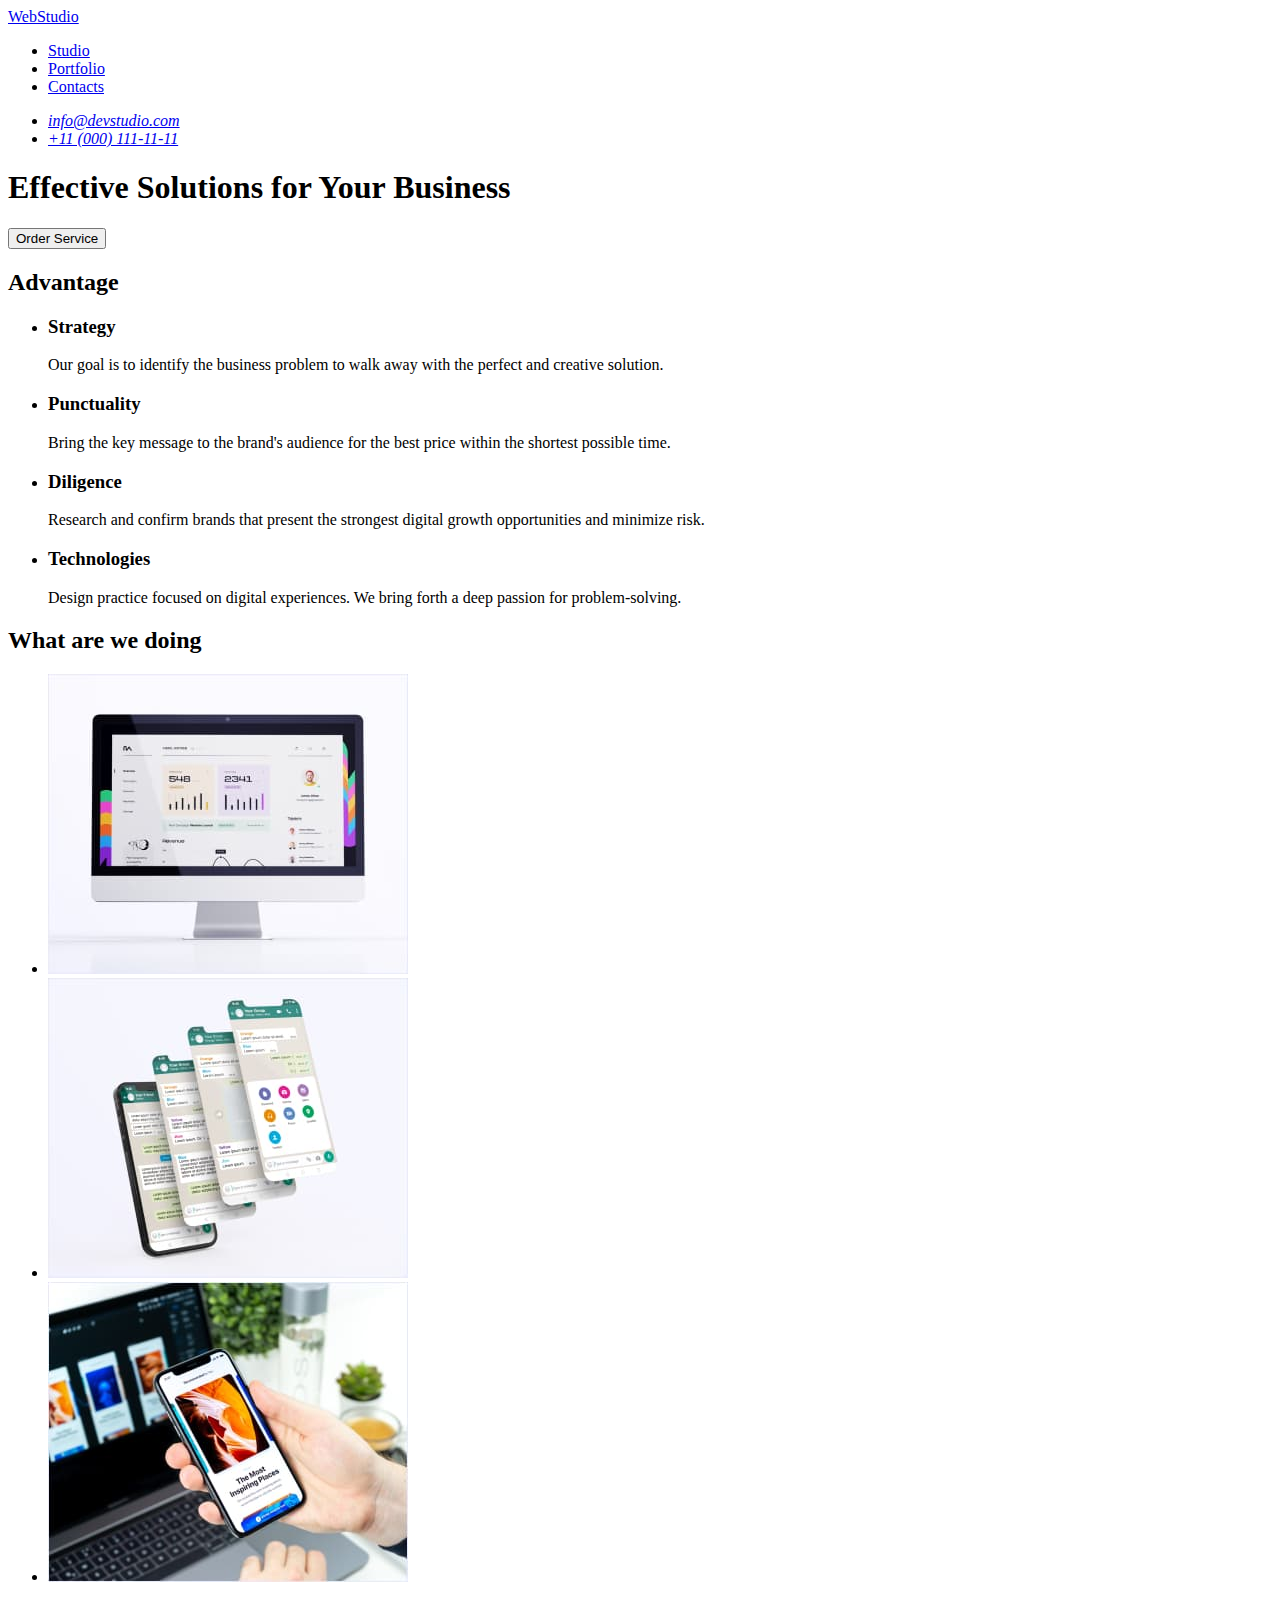
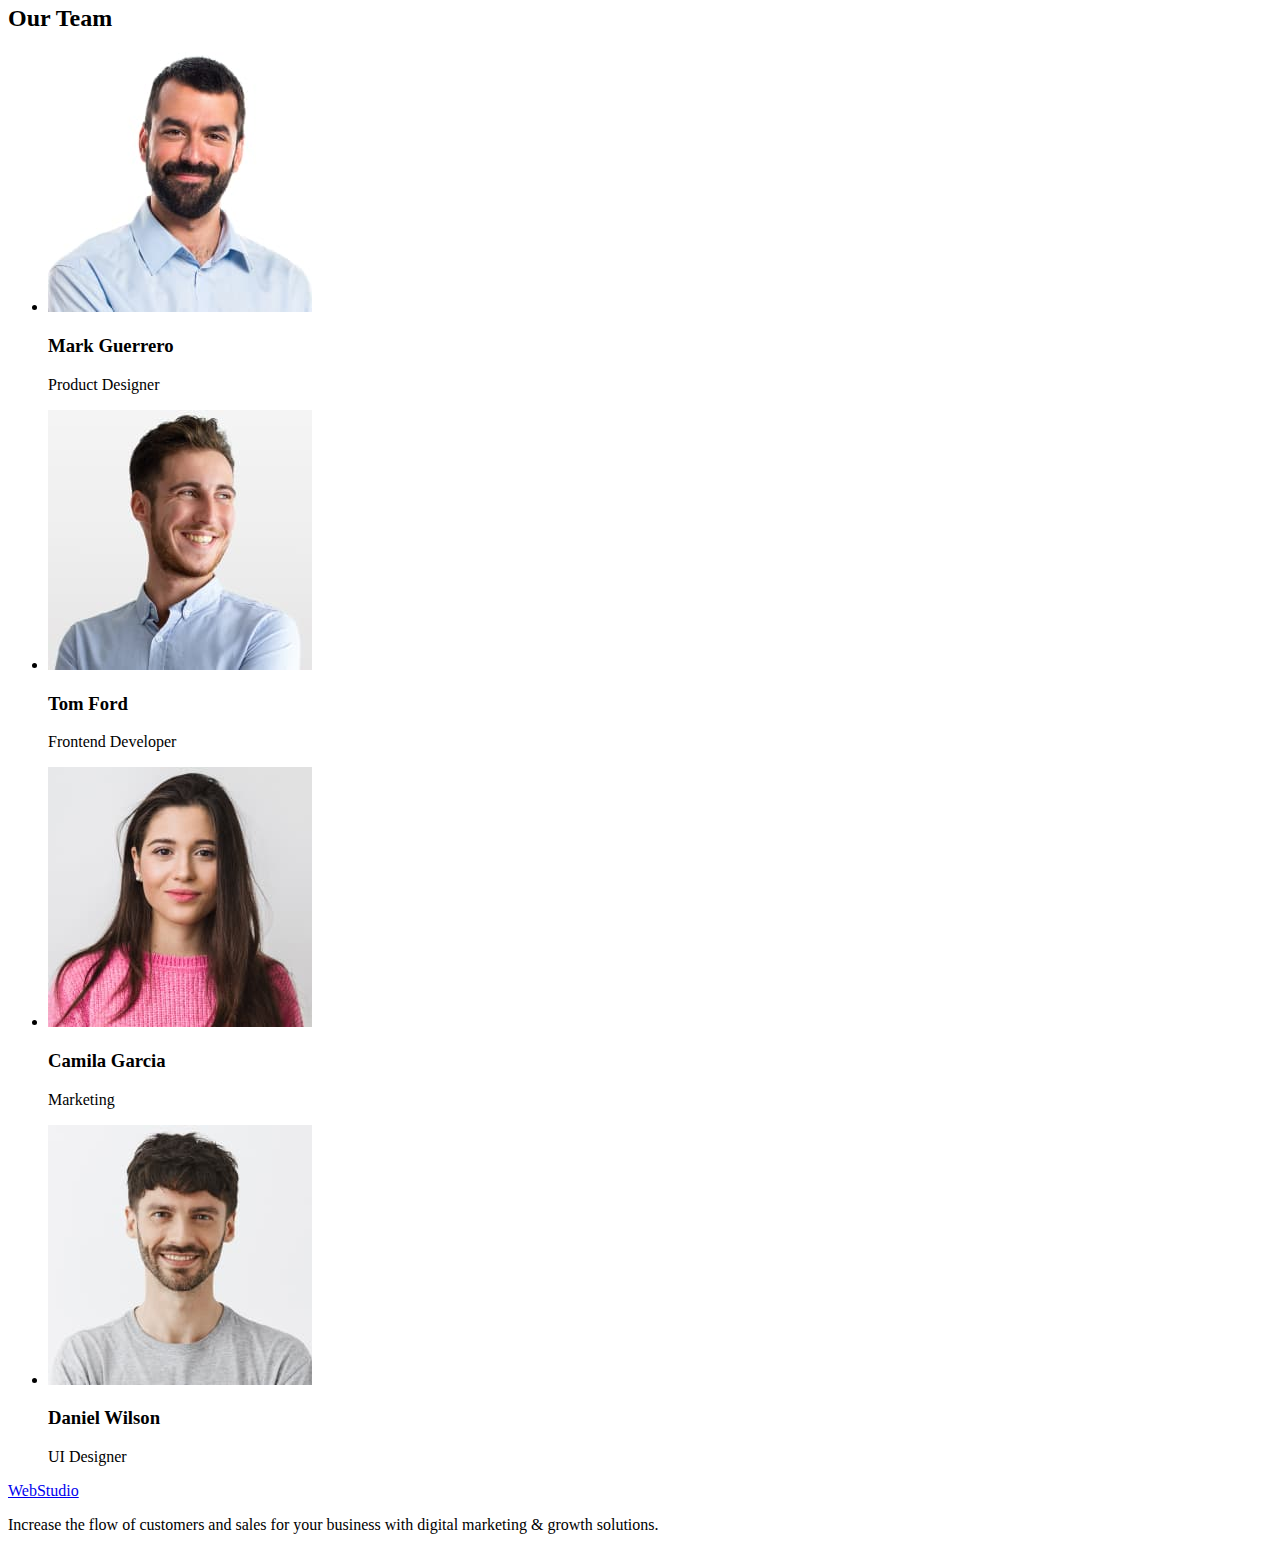
==== index.html @ 52769b25 "Initial commit" ====
<!DOCTYPE html>
<html lang="en">
<head>
    <meta charset="UTF-8">
    <meta http-equiv="X-UA-Compatible" content="IE=edge">
    <meta name="viewport" content="width=device-width, initial-scale=1.0">
    <title>WebStudio</title>
</head>
<body>
    <header>
        <nav>
            <a href="./index.html">WebStudio</a>
            <ul>
                <li><a href="./index.html">Studio</a></li>
                <li><a href="./index.html">Portfolio</a></li>
                <li><a href="./index.html">Contacts</a></li>
            </ul>
        </nav>
        <address>
            <ul>
                <li><a href="mailto:info@devstudio.com">info@devstudio.com</a></li>   
                <li><a href="tel:+110001111111">+11 (000) 111-11-11</a></li>
            </ul>
        </address>
    </header>
    <main>
        <section>
            <h1>Effective Solutions for Your Business</h1>
            <button type="button">Order Service</button> 
        </section>
        <section>
        <h2>Advantage</h2>
            <ul>
                <li>
                    <h3>Strategy</h3>
                    <p>
                        Our goal is to identify the business problem to walk away with the perfect and creative solution. 
                    </p>
                </li>
                <li>
                    <h3>Punctuality</h3>
                    <p>
                        Bring the key message to the brand's audience for the best price within the shortest possible time.
                    </p>
                </li>
                <li>
                    <h3>Diligence</h3>
                        <p>
                            Research and confirm brands that present the strongest digital growth opportunities and minimize risk.
                        </p>
                </li>
                <li>
                    <h3>Technologies</h3>
                    <p>
                        Design practice focused on digital experiences. We bring forth a deep passion for problem-solving.
                    </p>
                </li>
            </ul>
        </section>
        <section>
            <h2>What are we doing</h2>
            <ul>
                <li>
                    <img src="./images/img_monitor.jpg" alt="Research" width="360" height="300">
                </li>
                <li>
                    <img src="./images/img_design.jpg" alt="Design" width="360" height="300">
                </li>
                <li>
                    <img src="./images/img_mobile.jpg" alt="Product" width="360" height="300">
                </li>
            </ul>
        </section>
        <section>
            <h2>Our Team</h2>
            <ul>
                <li>
                    <img src="./images/mark_guerrero.jpg" alt="Mark Guerrero" width="264" height="260">
                    <h3>Mark Guerrero</h3>
                    <p>
                        Product Designer
                    </p>
                </li>
                <li>
                    <img src="./images/tom_ford.jpg" alt="Tom Ford" width="264" height="260">
                    <h3>Tom Ford</h3>
                    <p>
                        Frontend Developer
                    </p>
                </li>
                <li>
                    <img src="./images/camila_garsia.jpg" alt="Camila Garcia" width="264" height="260">
                    <h3>Camila Garcia</h3>
                    <p>
                        Marketing
                    </p>
            </li>
                <li>
                    <img src="./images/daniel_wilson.jpg" alt="Daniel Wilson" width="264" height="260">
                    <h3>Daniel Wilson</h3>
                    <p>
                        UI Designer
                    </p>
                </li>
            </ul>
        </section>
    </main>
    <footer>
        <a href="./index.html">WebStudio</a>
        <p> Increase the flow of customers and sales for your business with digital marketing & growth solutions.</p>
    </footer>
</body> 
</html>
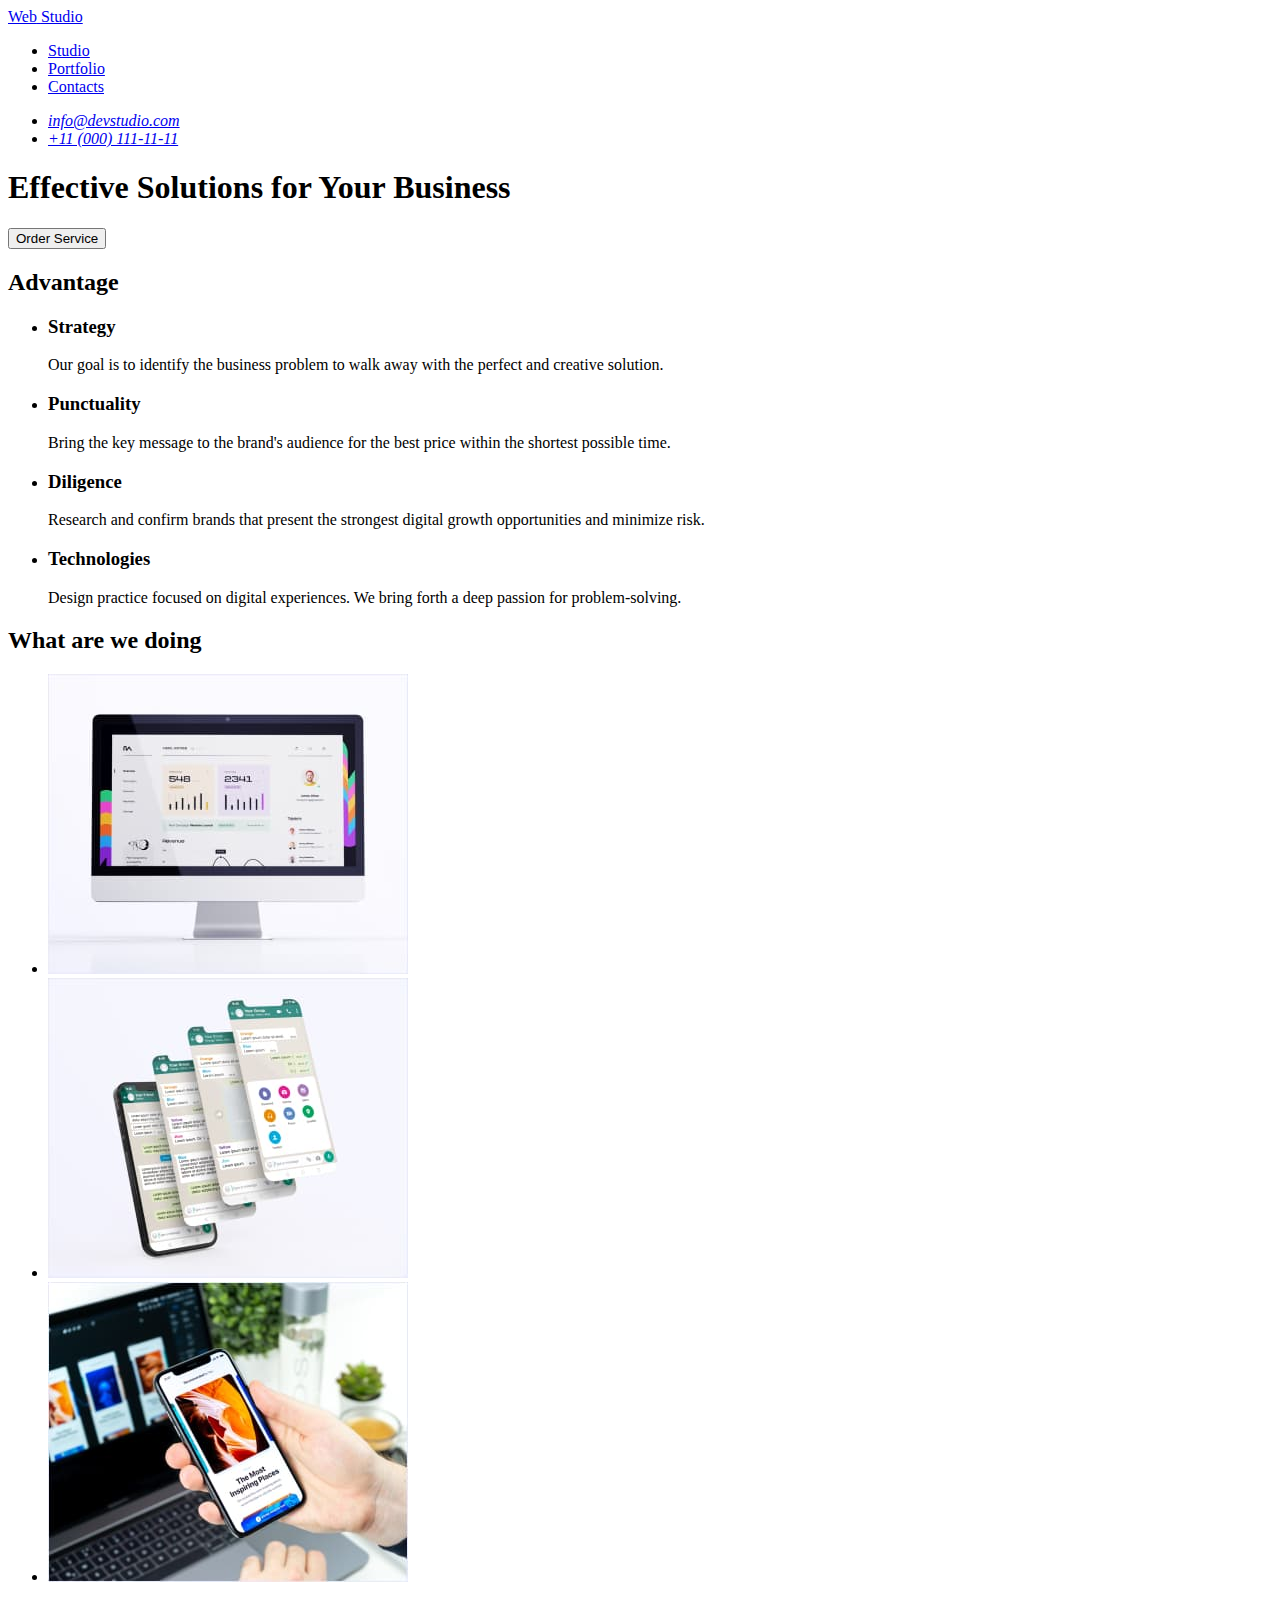
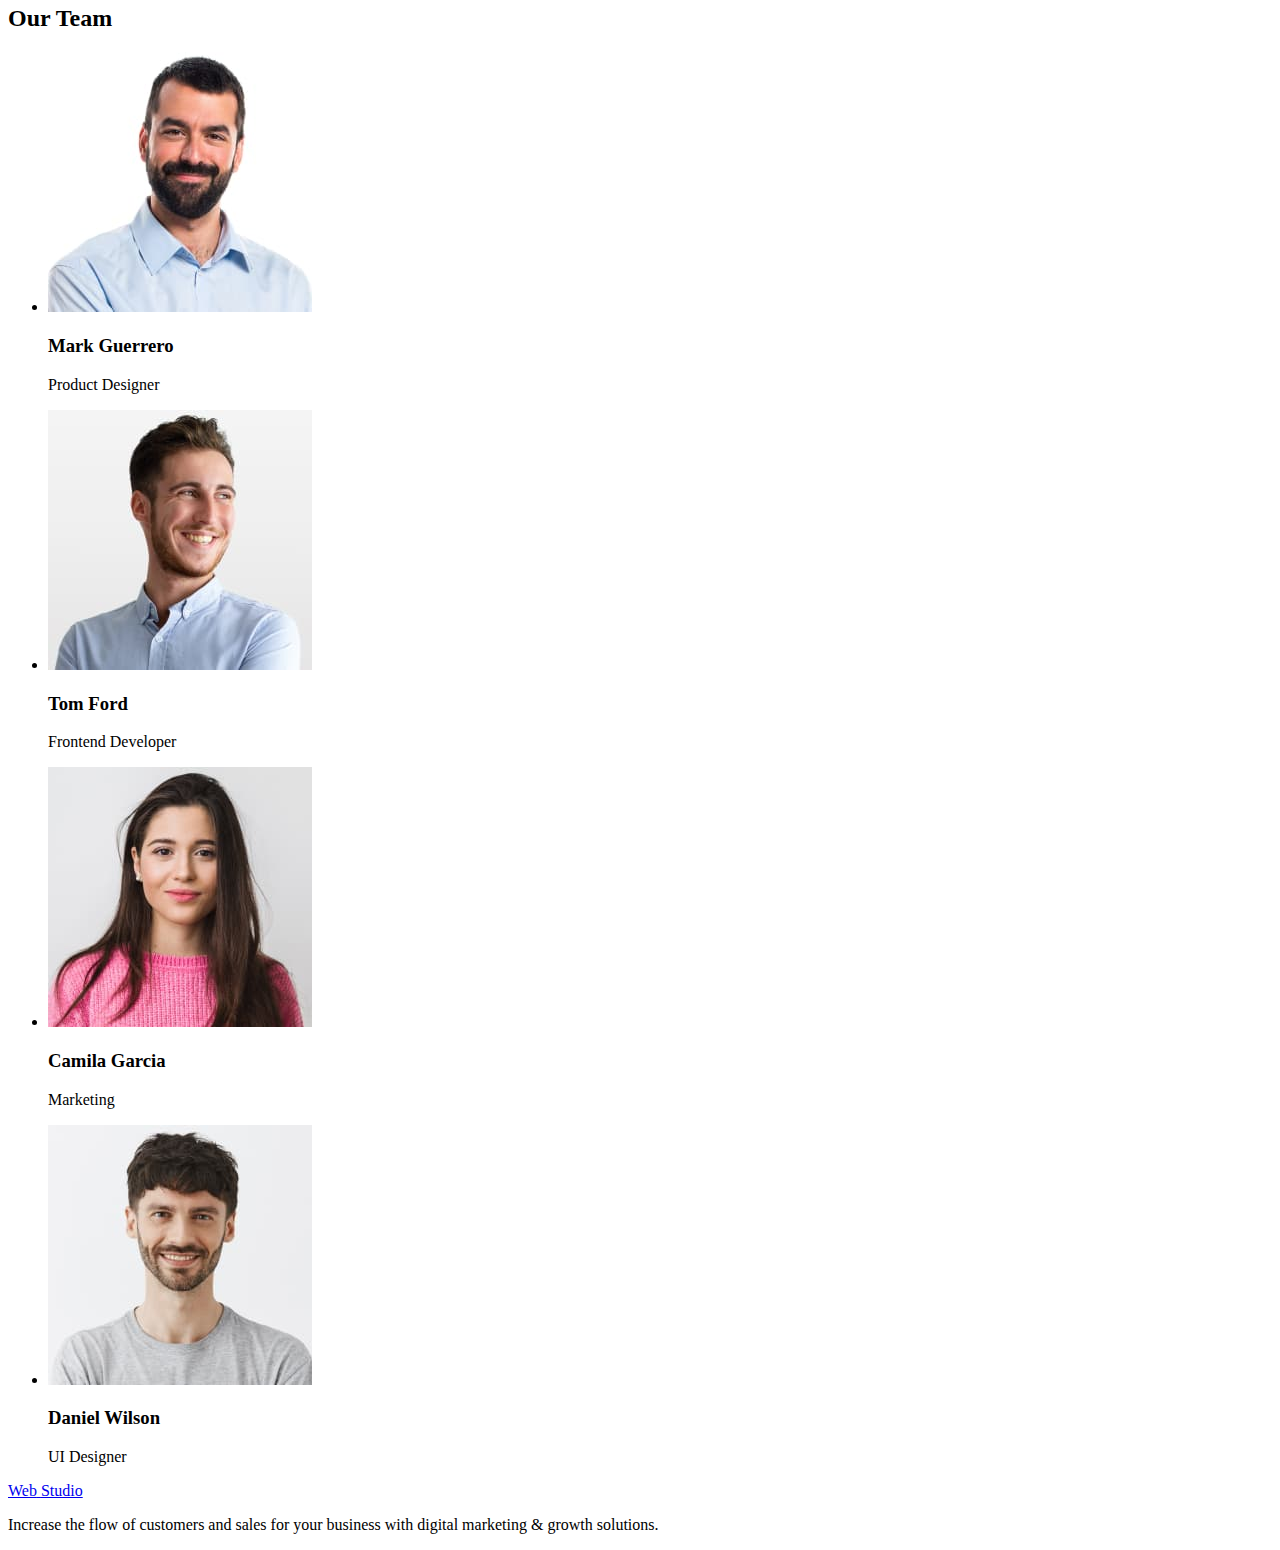
==== commit 7ff0457d: "making 2page" ====
--- a/index.html
+++ b/index.html
@@ -1,113 +1,169 @@
 <!DOCTYPE html>
 <html lang="en">
-<head>
-    <meta charset="UTF-8">
-    <meta http-equiv="X-UA-Compatible" content="IE=edge">
-    <meta name="viewport" content="width=device-width, initial-scale=1.0">
+  <head>
+    <meta charset="UTF-8" />
+    <meta http-equiv="X-UA-Compatible" content="IE=edge" />
+    <meta name="viewport" content="width=device-width, initial-scale=1.0" />
     <title>WebStudio</title>
-</head>
-<body>
-    <header>
-        <nav>
-            <a href="./index.html">WebStudio</a>
-            <ul>
-                <li><a href="./index.html">Studio</a></li>
-                <li><a href="./index.html">Portfolio</a></li>
-                <li><a href="./index.html">Contacts</a></li>
-            </ul>
-        </nav>
-        <address>
-            <ul>
-                <li><a href="mailto:info@devstudio.com">info@devstudio.com</a></li>   
-                <li><a href="tel:+110001111111">+11 (000) 111-11-11</a></li>
-            </ul>
-        </address>
+    <link rel="stylesheet" href="./css/style.css" />
+  </head>
+  <body>
+    <!--Header part-->
+    <header class="header">
+      <nav>
+        <a href="./index.html" class="logo">
+          <span class="logo-web">Web</span>
+          <span class="logo-studio">Studio</span>
+        </a>
+        <ul class="nav-link">
+          <li><a href="./index.html" class="page-webstudio">Studio</a></li>
+          <li>
+            <a href="./portfolio.html" class="page-portfolio">Portfolio</a>
+          </li>
+          <li><a href="#" class="page-contacts">Contacts</a></li>
+        </ul>
+      </nav>
+      <address>
+        <ul class="contact-link">
+          <li>
+            <a href="mailto:info@devstudio.com" class="item"
+              >info@devstudio.com</a
+            >
+          </li>
+          <li>
+            <a href="tel:+110001111111" class="item">+11 (000) 111-11-11</a>
+          </li>
+        </ul>
+      </address>
     </header>
+    <!--Main part-->
     <main>
-        <section>
-            <h1>Effective Solutions for Your Business</h1>
-            <button type="button">Order Service</button> 
-        </section>
-        <section>
-        <h2>Advantage</h2>
-            <ul>
-                <li>
-                    <h3>Strategy</h3>
-                    <p>
-                        Our goal is to identify the business problem to walk away with the perfect and creative solution. 
-                    </p>
-                </li>
-                <li>
-                    <h3>Punctuality</h3>
-                    <p>
-                        Bring the key message to the brand's audience for the best price within the shortest possible time.
-                    </p>
-                </li>
-                <li>
-                    <h3>Diligence</h3>
-                        <p>
-                            Research and confirm brands that present the strongest digital growth opportunities and minimize risk.
-                        </p>
-                </li>
-                <li>
-                    <h3>Technologies</h3>
-                    <p>
-                        Design practice focused on digital experiences. We bring forth a deep passion for problem-solving.
-                    </p>
-                </li>
-            </ul>
-        </section>
-        <section>
-            <h2>What are we doing</h2>
-            <ul>
-                <li>
-                    <img src="./images/img_monitor.jpg" alt="Research" width="360" height="300">
-                </li>
-                <li>
-                    <img src="./images/img_design.jpg" alt="Design" width="360" height="300">
-                </li>
-                <li>
-                    <img src="./images/img_mobile.jpg" alt="Product" width="360" height="300">
-                </li>
-            </ul>
-        </section>
-        <section>
-            <h2>Our Team</h2>
-            <ul>
-                <li>
-                    <img src="./images/mark_guerrero.jpg" alt="Mark Guerrero" width="264" height="260">
-                    <h3>Mark Guerrero</h3>
-                    <p>
-                        Product Designer
-                    </p>
-                </li>
-                <li>
-                    <img src="./images/tom_ford.jpg" alt="Tom Ford" width="264" height="260">
-                    <h3>Tom Ford</h3>
-                    <p>
-                        Frontend Developer
-                    </p>
-                </li>
-                <li>
-                    <img src="./images/camila_garsia.jpg" alt="Camila Garcia" width="264" height="260">
-                    <h3>Camila Garcia</h3>
-                    <p>
-                        Marketing
-                    </p>
-            </li>
-                <li>
-                    <img src="./images/daniel_wilson.jpg" alt="Daniel Wilson" width="264" height="260">
-                    <h3>Daniel Wilson</h3>
-                    <p>
-                        UI Designer
-                    </p>
-                </li>
-            </ul>
-        </section>
+      <!--Hero section-->
+      <section class="hero">
+        <h1 class="hero-title">Effective Solutions for Your Business</h1>
+        <button type="button" class="hero-button">Order Service</button>
+      </section>
+      <!--Advantage section-->
+      <section class="advantage">
+        <h2 class="title-adv-hidden">Advantage</h2>
+        <ul class="advantage-list">
+          <li>
+            <h3 class="title-header3">Strategy</h3>
+            <p class="main-text">
+              Our goal is to identify the business problem to walk away with the
+              perfect and creative solution.
+            </p>
+          </li>
+          <li>
+            <h3 class="title-header3">Punctuality</h3>
+            <p class="main-text">
+              Bring the key message to the brand's audience for the best price
+              within the shortest possible time.
+            </p>
+          </li>
+          <li>
+            <h3 class="title-header3">Diligence</h3>
+            <p class="main-text">
+              Research and confirm brands that present the strongest digital
+              growth opportunities and minimize risk.
+            </p>
+          </li>
+          <li>
+            <h3 class="title-header3">Technologies</h3>
+            <p class="main-text">
+              Design practice focused on digital experiences. We bring forth a
+              deep passion for problem-solving.
+            </p>
+          </li>
+        </ul>
+      </section>
+      <!--Our works-->
+      <section class="works">
+        <h2 class="title-header2">What are we doing</h2>
+        <ul>
+          <li>
+            <img
+              src="./images/our-works/img_monitor.jpg"
+              alt="Research"
+              width="360"
+              height="300"
+            />
+          </li>
+          <li>
+            <img
+              src="./images/our-works/img_design.jpg"
+              alt="Design"
+              width="360"
+              height="300"
+            />
+          </li>
+          <li>
+            <img
+              src="./images/our-works/img_mobile.jpg"
+              alt="Product"
+              width="360"
+              height="300"
+            />
+          </li>
+        </ul>
+      </section>
+      <!--Our team!:)-->
+      <section class="team">
+        <h2 class="title-header2">Our Team</h2>
+        <ul>
+          <li>
+            <img
+              src="./images/our-team/mark_guerrero.jpg"
+              alt="Mark Guerrero"
+              width="264"
+              height="260"
+            />
+            <h3 class="title-header3">Mark Guerrero</h3>
+            <p class="main-text">Product Designer</p>
+          </li>
+          <li>
+            <img
+              src="./images/our-team/tom_ford.jpg"
+              alt="Tom Ford"
+              width="264"
+              height="260"
+            />
+            <h3 class="title-header3">Tom Ford</h3>
+            <p class="main-text">Frontend Developer</p>
+          </li>
+          <li>
+            <img
+              src="./images/our-team/camila_garsia.jpg"
+              alt="Camila Garcia"
+              width="264"
+              height="260"
+            />
+            <h3 class="title-header3">Camila Garcia</h3>
+            <p class="main-text">Marketing</p>
+          </li>
+          <li>
+            <img
+              src="./images/our-team/daniel_wilson.jpg"
+              alt="Daniel Wilson"
+              width="264"
+              height="260"
+            />
+            <h3 class="title-header3">Daniel Wilson</h3>
+            <p class="main-text">UI Designer</p>
+          </li>
+        </ul>
+      </section>
     </main>
-    <footer>
-        <a href="./index.html">WebStudio</a>
-        <p> Increase the flow of customers and sales for your business with digital marketing & growth solutions.</p>
+    <!--Footer part-->
+    <footer class="footer">
+      <a href="./index.html" class="logo">
+        <span class="logo-web">Web</span>
+        <span class="logo-studio">Studio</span>
+      </a>
+      <p class="text-footer">
+        Increase the flow of customers and sales for your business with digital
+        marketing & growth solutions.
+      </p>
     </footer>
-</body> 
-</html>+  </body>
+</html>
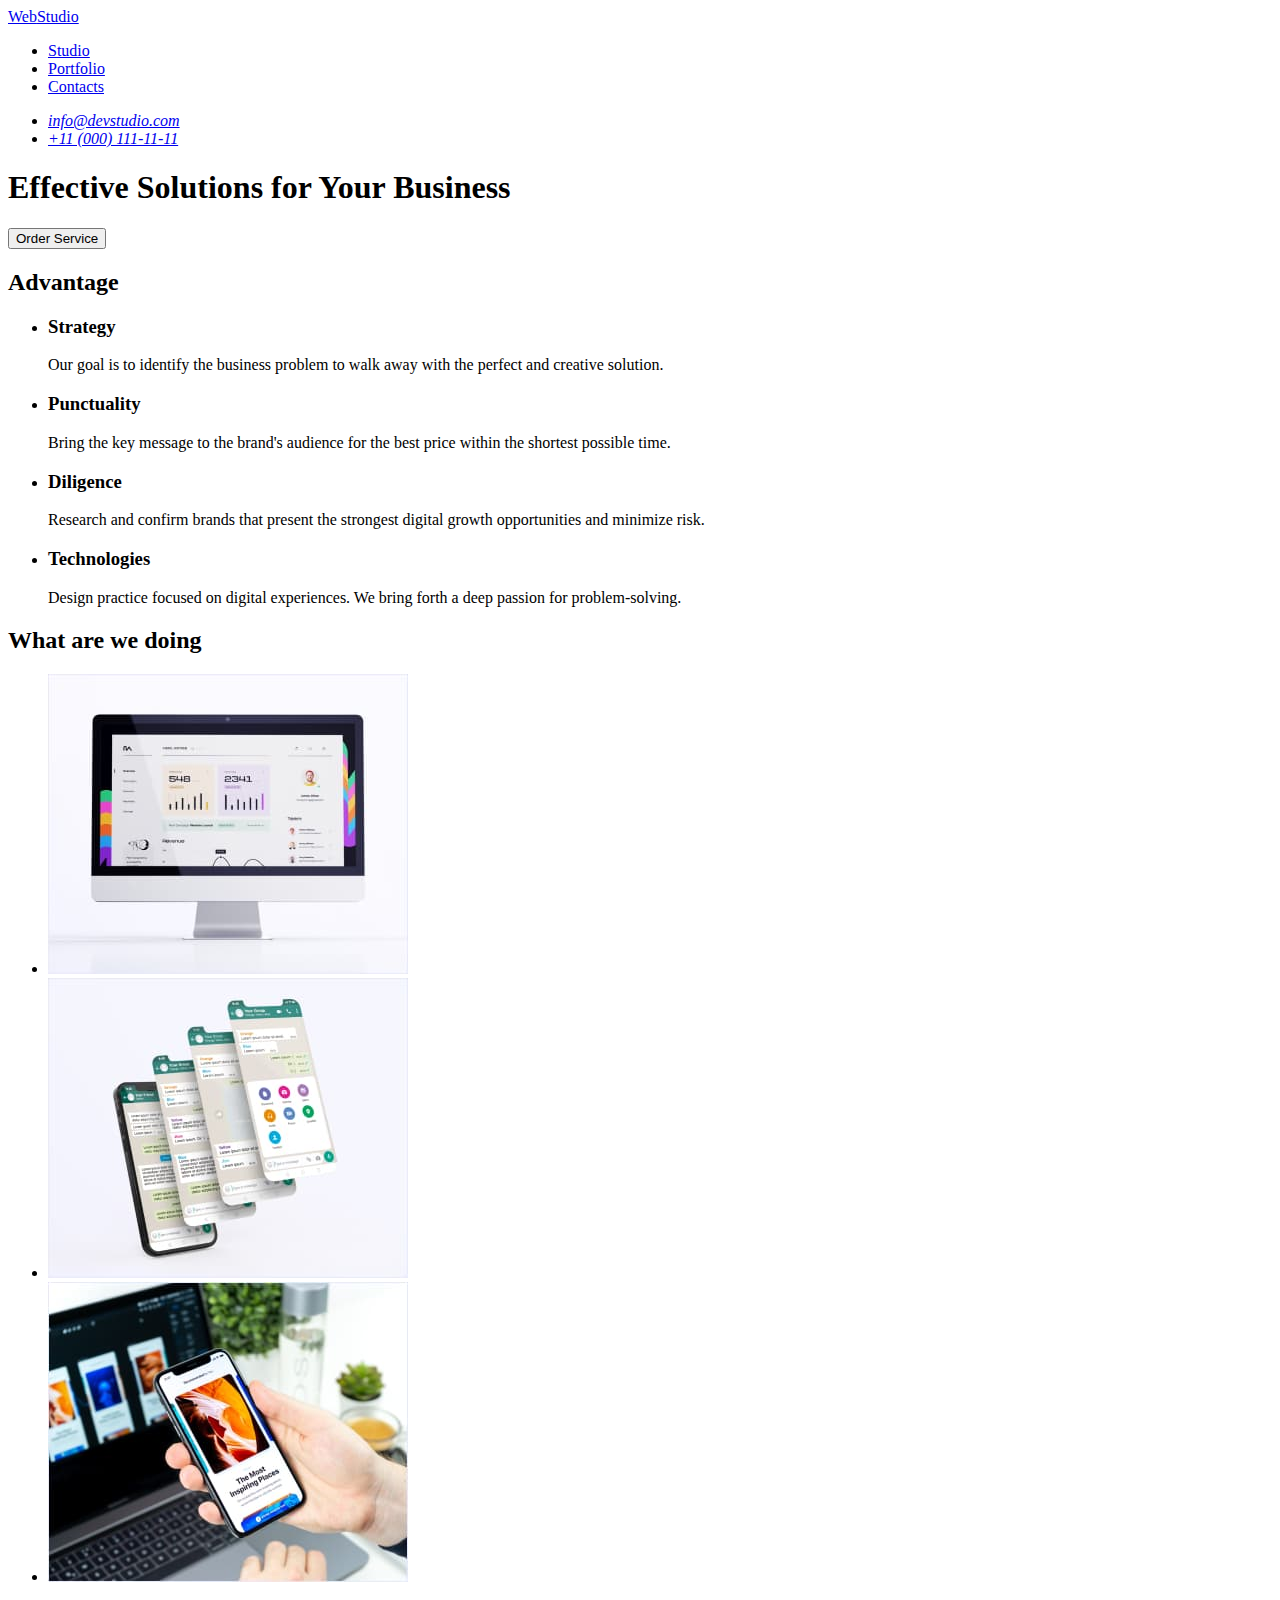
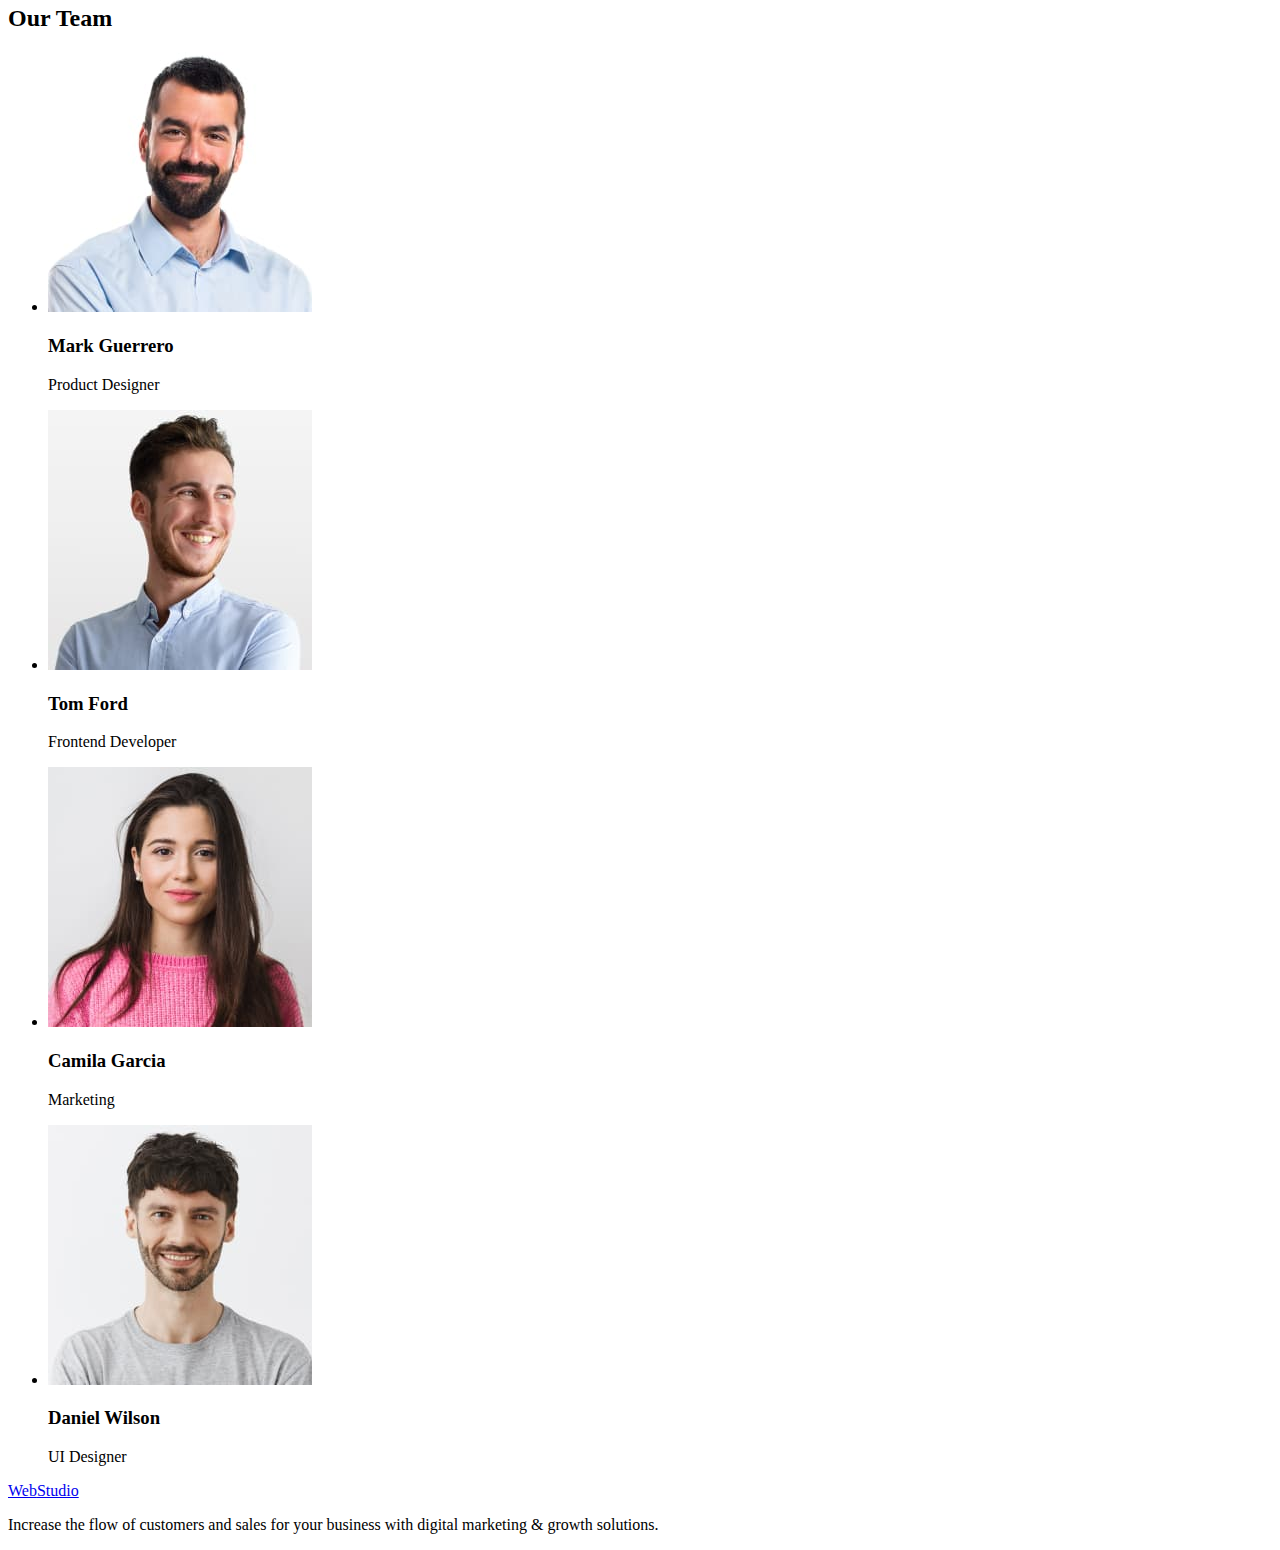
==== commit 27405756: "21.07" ====
--- a/index.html
+++ b/index.html
@@ -11,27 +11,22 @@
     <!--Header part-->
     <header class="header">
       <nav>
-        <a href="./index.html" class="logo">
-          <span class="logo-web">Web</span>
-          <span class="logo-studio">Studio</span>
+        <a href="./index.html" class="logo-header">
+          <span class="logo-web">Web</span>Studio
         </a>
         <ul class="nav-link">
-          <li><a href="./index.html" class="page-webstudio">Studio</a></li>
-          <li>
-            <a href="./portfolio.html" class="page-portfolio">Portfolio</a>
-          </li>
-          <li><a href="#" class="page-contacts">Contacts</a></li>
+          <li><a href="./index.html">Studio</a></li>
+          <li><a href="./portfolio.html">Portfolio</a></li>
+          <li><a href="#">Contacts</a></li>
         </ul>
       </nav>
       <address>
         <ul class="contact-link">
           <li>
-            <a href="mailto:info@devstudio.com" class="item"
-              >info@devstudio.com</a
-            >
+            <a href="mailto:info@devstudio.com">info@devstudio.com</a>
           </li>
           <li>
-            <a href="tel:+110001111111" class="item">+11 (000) 111-11-11</a>
+            <a href="tel:+110001111111">+11 (000) 111-11-11</a>
           </li>
         </ul>
       </address>
@@ -48,29 +43,29 @@
         <h2 class="title-adv-hidden">Advantage</h2>
         <ul class="advantage-list">
           <li>
-            <h3 class="title-header3">Strategy</h3>
-            <p class="main-text">
+            <h3 class="subtitle">Strategy</h3>
+            <p class="text-body">
               Our goal is to identify the business problem to walk away with the
               perfect and creative solution.
             </p>
           </li>
           <li>
-            <h3 class="title-header3">Punctuality</h3>
-            <p class="main-text">
+            <h3 class="subtitle">Punctuality</h3>
+            <p class="text-body">
               Bring the key message to the brand's audience for the best price
               within the shortest possible time.
             </p>
           </li>
           <li>
-            <h3 class="title-header3">Diligence</h3>
-            <p class="main-text">
+            <h3 class="subtitle">Diligence</h3>
+            <p class="text-body">
               Research and confirm brands that present the strongest digital
               growth opportunities and minimize risk.
             </p>
           </li>
           <li>
-            <h3 class="title-header3">Technologies</h3>
-            <p class="main-text">
+            <h3 class="subtitle">Technologies</h3>
+            <p class="text-body">
               Design practice focused on digital experiences. We bring forth a
               deep passion for problem-solving.
             </p>
@@ -79,7 +74,7 @@
       </section>
       <!--Our works-->
       <section class="works">
-        <h2 class="title-header2">What are we doing</h2>
+        <h2 class="title">What are we doing</h2>
         <ul>
           <li>
             <img
@@ -109,7 +104,7 @@
       </section>
       <!--Our team!:)-->
       <section class="team">
-        <h2 class="title-header2">Our Team</h2>
+        <h2 class="title">Our Team</h2>
         <ul>
           <li>
             <img
@@ -118,8 +113,8 @@
               width="264"
               height="260"
             />
-            <h3 class="title-header3">Mark Guerrero</h3>
-            <p class="main-text">Product Designer</p>
+            <h3 class="subtitle">Mark Guerrero</h3>
+            <p class="text-body">Product Designer</p>
           </li>
           <li>
             <img
@@ -128,8 +123,8 @@
               width="264"
               height="260"
             />
-            <h3 class="title-header3">Tom Ford</h3>
-            <p class="main-text">Frontend Developer</p>
+            <h3 class="subtitle">Tom Ford</h3>
+            <p class="text-body">Frontend Developer</p>
           </li>
           <li>
             <img
@@ -138,8 +133,8 @@
               width="264"
               height="260"
             />
-            <h3 class="title-header3">Camila Garcia</h3>
-            <p class="main-text">Marketing</p>
+            <h3 class="subtitle">Camila Garcia</h3>
+            <p class="text-body">Marketing</p>
           </li>
           <li>
             <img
@@ -148,17 +143,16 @@
               width="264"
               height="260"
             />
-            <h3 class="title-header3">Daniel Wilson</h3>
-            <p class="main-text">UI Designer</p>
+            <h3 class="subtitle">Daniel Wilson</h3>
+            <p class="text-body">UI Designer</p>
           </li>
         </ul>
       </section>
     </main>
     <!--Footer part-->
     <footer class="footer">
-      <a href="./index.html" class="logo">
-        <span class="logo-web">Web</span>
-        <span class="logo-studio">Studio</span>
+      <a href="./index.html" class="logo-footer">
+        <span class="logo-web">Web</span>Studio
       </a>
       <p class="text-footer">
         Increase the flow of customers and sales for your business with digital
--- a/css/style.css
+++ b/css/style.css
@@ -0,0 +1,48 @@
+.header {
+}
+.logo-header {
+}
+.logo-web {
+}
+.logo-footer {
+}
+.nav-link {
+}
+.link-page-webstudio {
+}
+.link-page-portfolio {
+}
+.link-page-contacts {
+}
+.contact-link {
+}
+.item {
+}
+.hero {
+}
+.hero-title {
+}
+.hero-button {
+}
+.advantage {
+}
+.title-adv-hidden {
+}
+.advantage-list {
+}
+.title {
+}
+.subtitle {
+}
+.text-body {
+}
+.works {
+}
+.team {
+}
+.footer {
+}
+.text-footer {
+}
+.button-filter {
+}
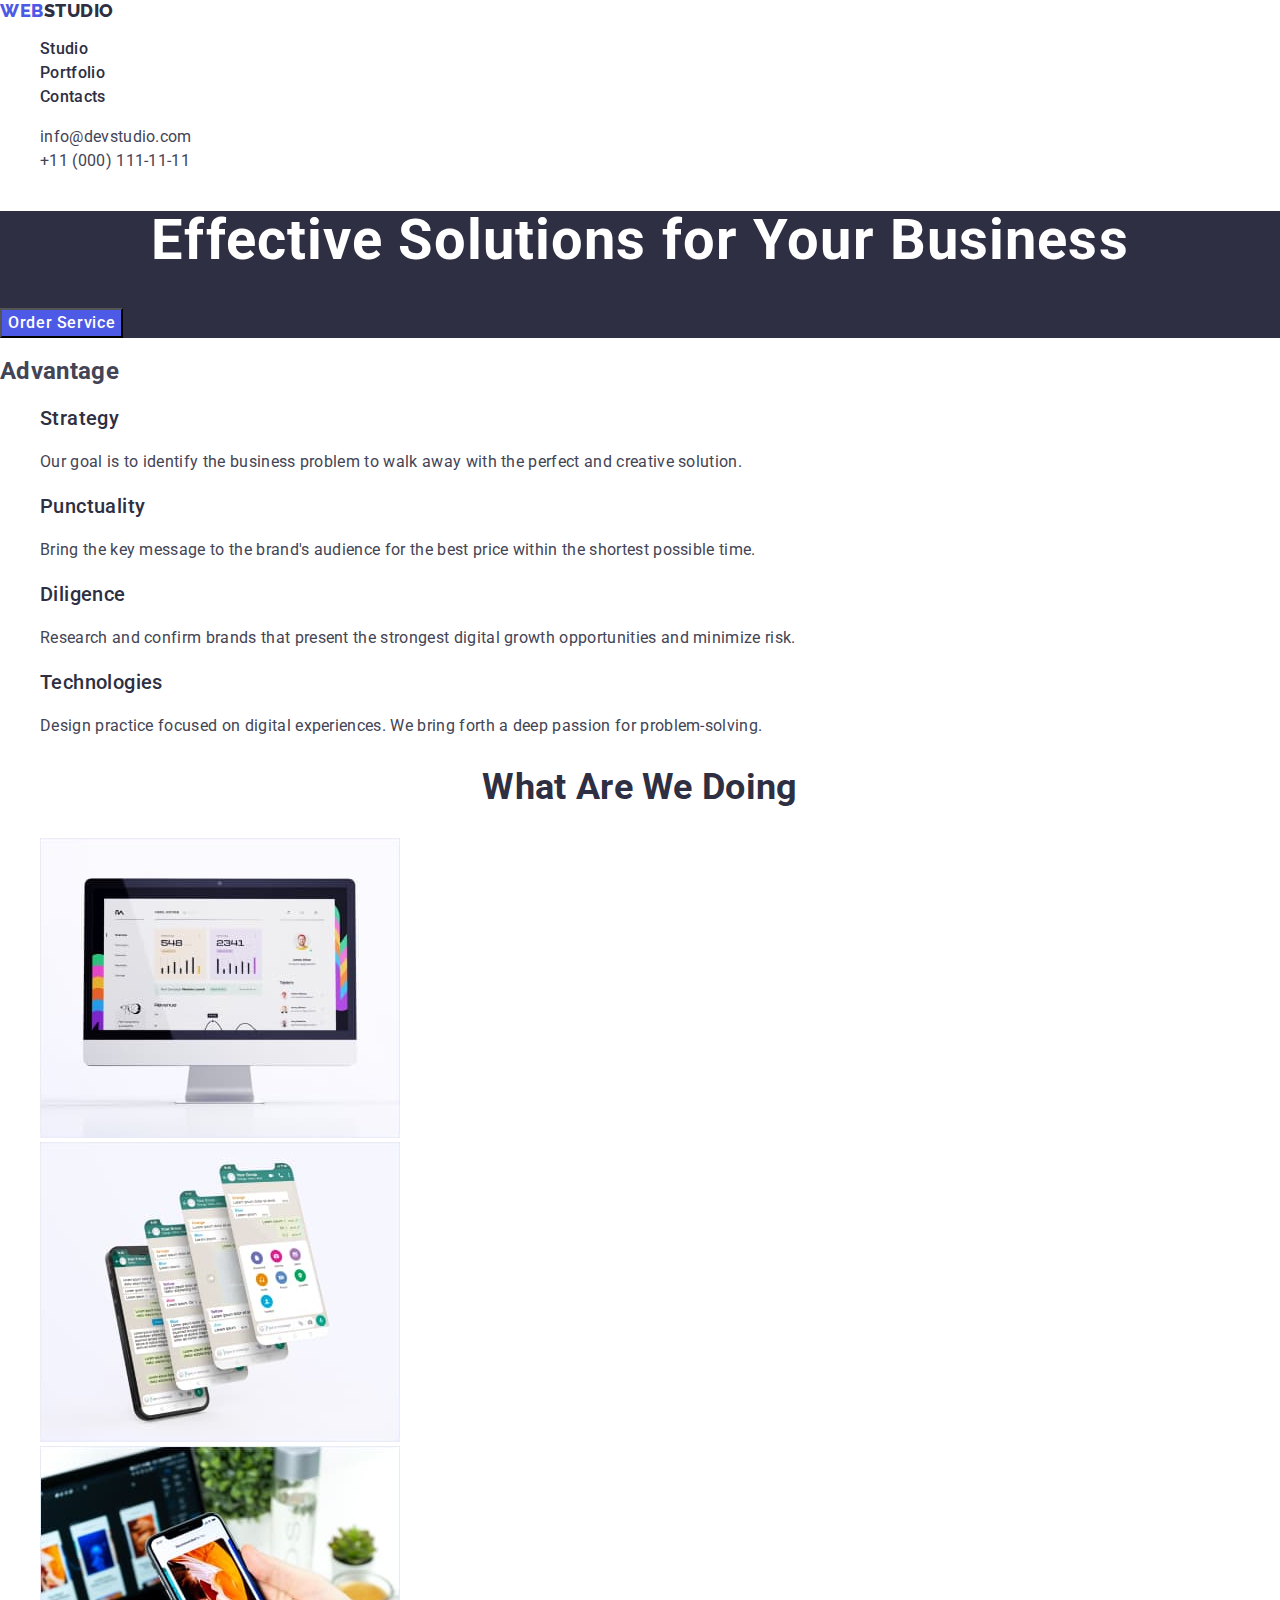
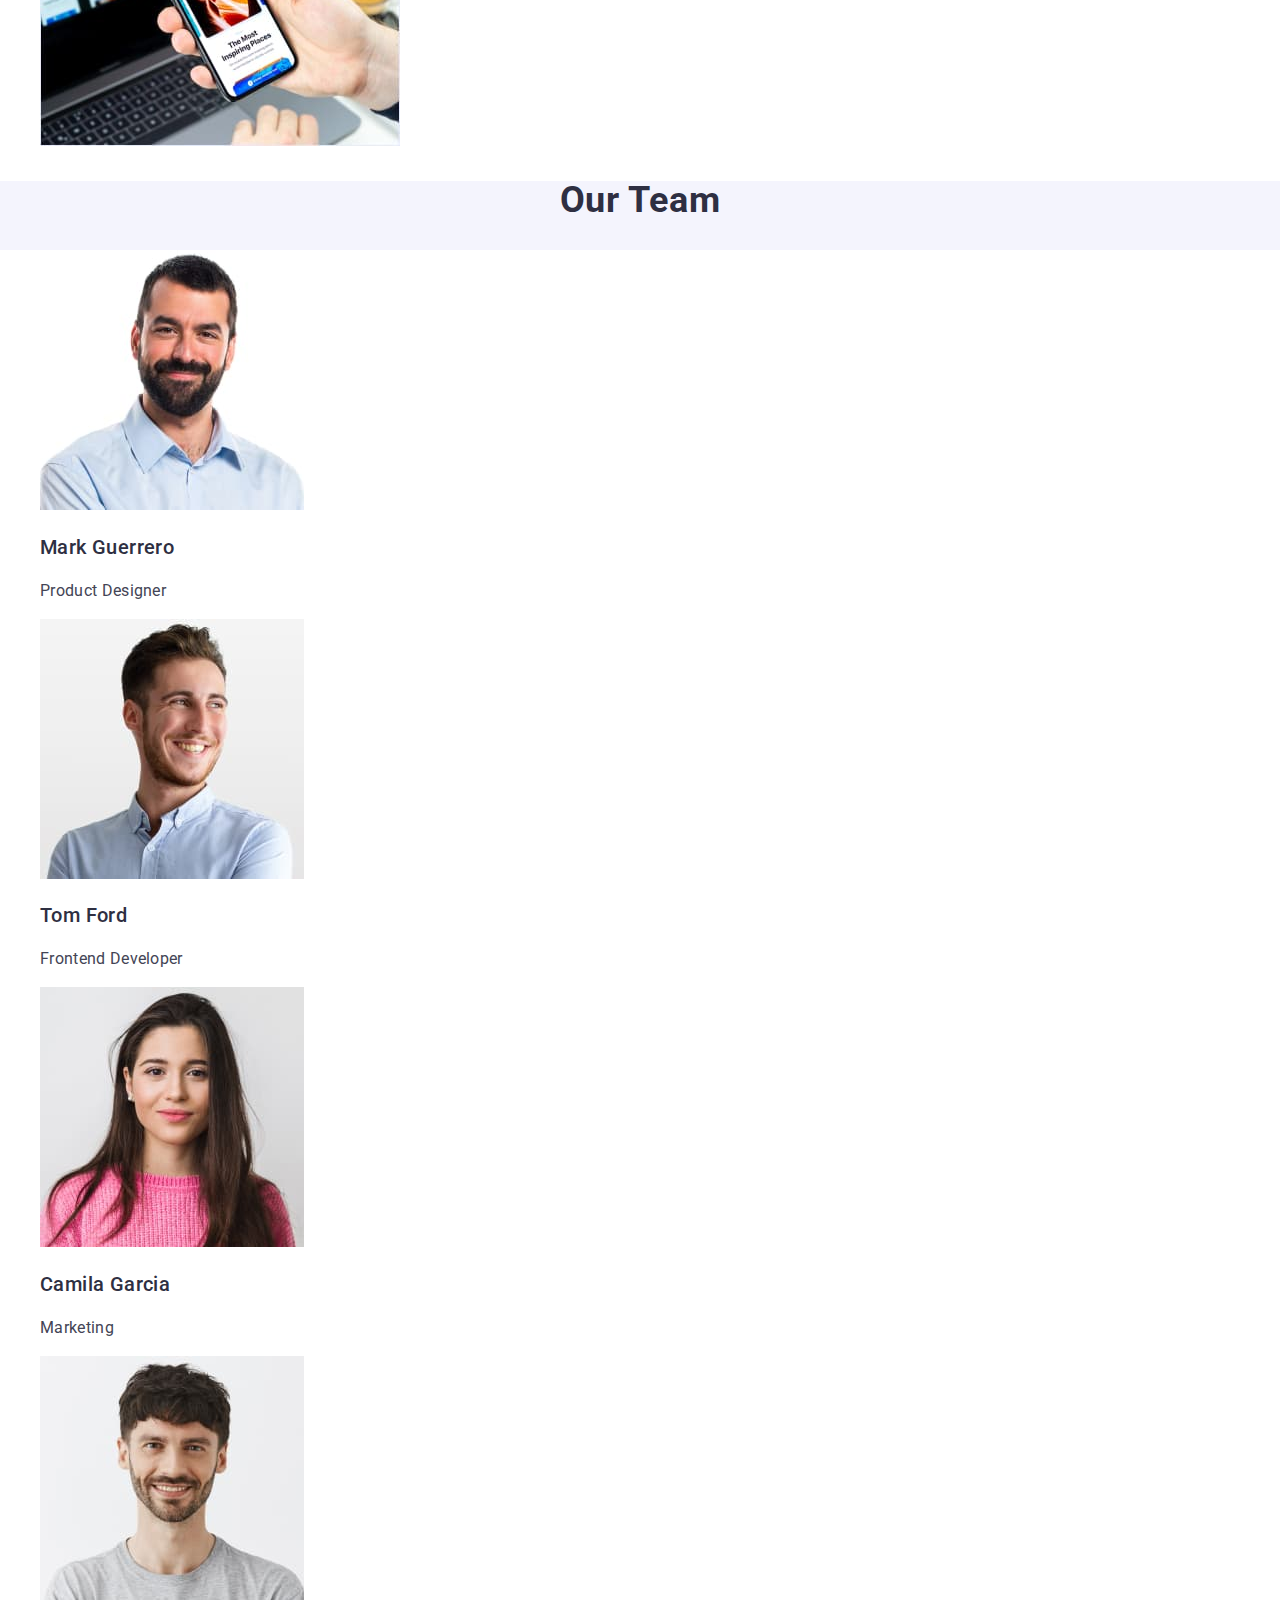
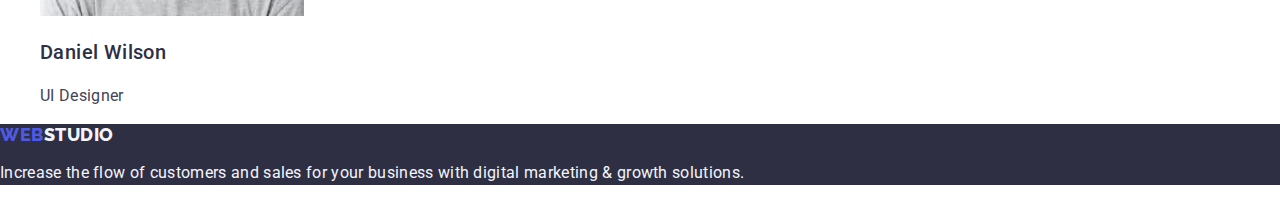
==== commit 424b72a0: "homework2? martedi" ====
--- a/index.html
+++ b/index.html
@@ -2,31 +2,50 @@
 <html lang="en">
   <head>
     <meta charset="UTF-8" />
-    <meta http-equiv="X-UA-Compatible" content="IE=edge" />
     <meta name="viewport" content="width=device-width, initial-scale=1.0" />
     <title>WebStudio</title>
+    <link rel="preconnect" href="https://fonts.googleapis.com" />
+    <link rel="preconnect" href="https://fonts.gstatic.com" crossorigin />
+    <link
+      href="https://fonts.googleapis.com/css2?family=Raleway:wght@800&family=Roboto:wght@400;500;700&display=swap"
+      rel="stylesheet"
+    />
+    <link
+      rel="stylesheet"
+      href="https://cdn.jsdelivr.net/npm/modern-normalize@2.0.0/modern-normalize.min.css"
+    />
     <link rel="stylesheet" href="./css/style.css" />
   </head>
   <body>
     <!--Header part-->
     <header class="header">
-      <nav>
-        <a href="./index.html" class="logo-header">
-          <span class="logo-web">Web</span>Studio
+      <nav class="nav">
+        <a href="./index.html" class="logo-header link">
+          <span class="logo-blu">Web</span><span class="logo-dark">Studio</span>
         </a>
-        <ul class="nav-link">
-          <li><a href="./index.html">Studio</a></li>
-          <li><a href="./portfolio.html">Portfolio</a></li>
-          <li><a href="#">Contacts</a></li>
+        <ul class="nav-list list">
+          <li class="nav-list-item">
+            <a href="./index.html" class="nav-link link">Studio</a>
+          </li>
+          <li class="nav-list-item">
+            <a href="./portfolio.html" class="nav-link link">Portfolio</a>
+          </li>
+          <li class="nav-list-item">
+            <a href="#" class="nav-link link">Contacts</a>
+          </li>
         </ul>
       </nav>
-      <address>
-        <ul class="contact-link">
-          <li>
-            <a href="mailto:info@devstudio.com">info@devstudio.com</a>
+      <address class="header-adress">
+        <ul class="adress-list list">
+          <li class="adress-list-item">
+            <a class="adress-link link" href="mailto:info@devstudio.com"
+              >info@devstudio.com</a
+            >
           </li>
-          <li>
-            <a href="tel:+110001111111">+11 (000) 111-11-11</a>
+          <li class="adress-list-item">
+            <a class="adress-link link" href="tel:+110001111111"
+              >+11 (000) 111-11-11</a
+            >
           </li>
         </ul>
       </address>
@@ -40,32 +59,32 @@
       </section>
       <!--Advantage section-->
       <section class="advantage">
-        <h2 class="title-adv-hidden">Advantage</h2>
-        <ul class="advantage-list">
-          <li>
-            <h3 class="subtitle">Strategy</h3>
-            <p class="text-body">
+        <h2 class="hidden">Advantage</h2>
+        <ul class="advantage-list list">
+          <li class="advantage-list-item">
+            <h3 class="advantage-title">Strategy</h3>
+            <p class="advantage-text">
               Our goal is to identify the business problem to walk away with the
               perfect and creative solution.
             </p>
           </li>
-          <li>
-            <h3 class="subtitle">Punctuality</h3>
-            <p class="text-body">
+          <li class="advantage-list-item">
+            <h3 class="advantage-title">Punctuality</h3>
+            <p class="advantage-text">
               Bring the key message to the brand's audience for the best price
               within the shortest possible time.
             </p>
           </li>
-          <li>
-            <h3 class="subtitle">Diligence</h3>
-            <p class="text-body">
+          <li class="advantage-list-item">
+            <h3 class="advantage-title">Diligence</h3>
+            <p class="advantage-text">
               Research and confirm brands that present the strongest digital
               growth opportunities and minimize risk.
             </p>
           </li>
-          <li>
-            <h3 class="subtitle">Technologies</h3>
-            <p class="text-body">
+          <li class="advantage-list-item">
+            <h3 class="advantage-title">Technologies</h3>
+            <p class="advantage-text">
               Design practice focused on digital experiences. We bring forth a
               deep passion for problem-solving.
             </p>
@@ -74,28 +93,31 @@
       </section>
       <!--Our works-->
       <section class="works">
-        <h2 class="title">What are we doing</h2>
-        <ul>
-          <li>
+        <h2 class="works-title">What are we doing</h2>
+        <ul class="works-list list">
+          <li class="works-list-item">
             <img
+              class="works-list-img"
               src="./images/our-works/img_monitor.jpg"
-              alt="Research"
+              alt="Research on desktop"
               width="360"
               height="300"
             />
           </li>
-          <li>
+          <li class="works-list-item">
             <img
+              class="works-list-img"
               src="./images/our-works/img_design.jpg"
-              alt="Design"
+              alt="Mobile design"
               width="360"
               height="300"
             />
           </li>
-          <li>
+          <li class="works-list-item">
             <img
+              class="works-list-img"
               src="./images/our-works/img_mobile.jpg"
-              alt="Product"
+              alt="Product app"
               width="360"
               height="300"
             />
@@ -104,55 +126,59 @@
       </section>
       <!--Our team!:)-->
       <section class="team">
-        <h2 class="title">Our Team</h2>
-        <ul>
-          <li>
+        <h2 class="team-title">Our Team</h2>
+        <ul class="team-list list">
+          <li class="team-list-item">
             <img
+              class="team-list-img"
               src="./images/our-team/mark_guerrero.jpg"
-              alt="Mark Guerrero"
+              alt="photo employee Mark Guerrero"
               width="264"
               height="260"
             />
-            <h3 class="subtitle">Mark Guerrero</h3>
-            <p class="text-body">Product Designer</p>
+            <h3 class="employee-title">Mark Guerrero</h3>
+            <p class="team-title-employee">Product Designer</p>
           </li>
-          <li>
+          <li class="team-list-item">
             <img
+              class="team-list-img"
               src="./images/our-team/tom_ford.jpg"
-              alt="Tom Ford"
+              alt="photo employee Tom Ford"
               width="264"
               height="260"
             />
-            <h3 class="subtitle">Tom Ford</h3>
-            <p class="text-body">Frontend Developer</p>
+            <h3 class="employee-title">Tom Ford</h3>
+            <p class="team-title-employee">Frontend Developer</p>
           </li>
-          <li>
+          <li class="team-list-item">
             <img
+              class="team-list-img"
               src="./images/our-team/camila_garsia.jpg"
-              alt="Camila Garcia"
+              alt="photo employee Camila Garcia"
               width="264"
               height="260"
             />
-            <h3 class="subtitle">Camila Garcia</h3>
-            <p class="text-body">Marketing</p>
+            <h3 class="employee-title">Camila Garcia</h3>
+            <p class="team-title-employee">Marketing</p>
           </li>
-          <li>
+          <li class="team-list-item">
             <img
+              class="team-list-img"
               src="./images/our-team/daniel_wilson.jpg"
-              alt="Daniel Wilson"
+              alt="photo employee Daniel Wilson"
               width="264"
               height="260"
             />
-            <h3 class="subtitle">Daniel Wilson</h3>
-            <p class="text-body">UI Designer</p>
+            <h3 class="employee-title">Daniel Wilson</h3>
+            <p class="team-title-employee">UI Designer</p>
           </li>
         </ul>
       </section>
     </main>
     <!--Footer part-->
     <footer class="footer">
-      <a href="./index.html" class="logo-footer">
-        <span class="logo-web">Web</span>Studio
+      <a href="./index.html" class="logo-footer link">
+        <span class="logo-blu">Web</span><span class="logo-light">Studio</span>
       </a>
       <p class="text-footer">
         Increase the flow of customers and sales for your business with digital
--- a/css/style.css
+++ b/css/style.css
@@ -1,48 +1,287 @@
+:root {
+  --primary-brand-color-iris: #4d5ae5;
+  --pressed-state-color-ocean: #404bbf;
+  --dark-color-navy-blue: #2e2f42;
+  --success-color-green: #31d0aa;
+  --text-color-slate: #434455;
+  --subtle-text-color-light-slate: #8e8f99;
+  --accent-color-cornflower: #e7e9fc;
+  --light-color-cloud: #f4f4fd;
+  --modal-overlay-color-navy-blue-modal: #2e2f42;
+  --hero-backgroound-color-grey: #2e2f42;
+  --white-background-color-white: #ffffff;
+  --modal-background-color-dairy: #fcfcfc;
+}
+
+body {
+  font-family: "Roboto", sans-serif;
+  color: var(--text-color-slate);
+  background-color: var(--white-background-color-white);
+  font-size: 16px;
+  letter-spacing: 0.02em;
+}
+
+.list {
+  list-style: none;
+}
+
+.link {
+  text-decoration: none;
+}
+
+/*index.html - WebStudio Page*/
+
+/*logo*/
+
+.logo-header,
+.logo-footer {
+  font-family: "Raleway", sans-serif;
+  font-weight: 800;
+  font-size: 18px;
+  line-height: 1.17;
+  letter-spacing: 0.03em;
+  text-transform: uppercase;
+}
+
+.logo-blu {
+  color: var(--primary-brand-color-iris);
+}
+
+.logo-dark {
+  color: var(--dark-color-navy-blue);
+}
+
+.logo-light {
+  color: var(--light-color-cloud);
+}
+
+/*Header*/
+
+.nav-link {
+  color: var(--dark-color-navy-blue);
+  font-weight: 500;
+  font-size: 16px;
+  line-height: 1.5;
+}
+
+.nav-link:hover,
+.nav-link:focus {
+  color: var(--pressed-state-color-ocean);
+}
+
+.header-adress {
+  font-style: normal;
+}
+
+.adress-link {
+  font-weight: 400;
+  font-size: 16px;
+  line-height: 1.5;
+  color: var(--text-color-slate);
+}
+
+.adress-link:hover,
+.adress-link:focus {
+  color: var(--pressed-state-color-ocean);
+}
+
+/*Hero section*/
+
+.hero {
+  background-color: var(--hero-backgroound-color-grey);
+}
+
+.hero-title {
+  color: var(--white-background-color-white);
+  font-weight: 700;
+  font-size: 56px;
+  line-height: 1.07;
+  letter-spacing: 0.02em;
+  text-align: center;
+}
+
+.hero-button {
+  font-family: "Roboto", sans-serif;
+  font-weight: 500;
+  font-size: 16px;
+  line-height: 1.5;
+  letter-spacing: 0.04em;
+  cursor: pointer;
+  color: var(--white-background-color-white);
+  background-color: var(--primary-brand-color-iris);
+}
+
+.hero-button:hover,
+.hero-button:focus {
+  background-color: var(--pressed-state-color-ocean);
+}
+
+/*Advantage section*/
+
+.advantage-title {
+  font-weight: 500;
+  font-size: 20px;
+  line-height: 1.2;
+  letter-spacing: 0.02em;
+  color: var(--dark-color-navy-blue);
+}
+
+.advantage-text {
+  font-weight: 400;
+  font-size: 16px;
+  line-height: 1.5;
+  color: var(--text-color-slate);
+}
+
+/*Our works section*/
+
+.works-title {
+  font-weight: 700;
+  font-size: 36px;
+  line-height: 1.11;
+  text-align: center;
+  text-transform: capitalize;
+  color: var(--dark-color-navy-blue);
+}
+
+/*Our team section*/
+
+.team {
+  background-color: var(--light-color-cloud);
+}
+
+.team-title {
+  font-weight: 700;
+  font-size: 36px;
+  line-height: 1.11;
+  text-align: center;
+  letter-spacing: 0.02em;
+  text-transform: capitalize;
+  color: var(--dark-color-navy-blue);
+}
+
+.team-list {
+  background-color: var(--white-background-color-white);
+}
+
+.team-list-item {
+  background-color: var(--white-background-color-white);
+}
+
+.employee-title {
+  font-weight: 500;
+  font-size: 20px;
+  line-height: 1.2;
+  letter-spacing: 0.02em;
+  color: var(--dark-color-navy-blue);
+}
+
+.team-title-employee {
+  font-weight: 400;
+  font-size: 16px;
+  line-height: 1.5;
+  color: var(--text-color-slate);
+}
+
+/*Footer section*/
+
+.footer {
+  background-color: var(--dark-color-navy-blue);
+}
+
+.text-footer {
+  font-weight: 400;
+  font-size: 16px;
+  line-height: 1.5;
+  color: var(--light-color-cloud);
+}
+
+/*portfolio.html - Portfolio page*/
+
+/*Portfolio section*/
+
+.button-filter {
+  font-family: "Roboto", sans-serif;
+  font-weight: 500;
+  font-size: 16px;
+  line-height: 1.5;
+  letter-spacing: 0.04em;
+  cursor: pointer;
+  color: var(--primary-brand-color-iris);
+  background-color: var(--light-color-cloud);
+}
+
+.button-filter:hover,
+.button-filter:focus {
+  color: var(--white-background-color-white);
+  background-color: var(--pressed-state-color-ocean);
+}
+
+.portfolio-title {
+  font-weight: 500;
+  font-size: 20px;
+  line-height: 1.2;
+  letter-spacing: 0.02em;
+  color: var(--dark-color-navy-blue);
+}
+
+.portfolio-text {
+    font-weight: 400;
+    font-size: 16px;
+    line-height: 1.5;
+    letter-spacing: 0.02em;
+    color: var(--text-color-slate);
+}
+
+/* styles non used at the moment
+ WebStudio Page
+
 .header {
 }
-.logo-header {
-}
-.logo-web {
-}
-.logo-footer {
-}
-.nav-link {
-}
-.link-page-webstudio {
-}
-.link-page-portfolio {
-}
-.link-page-contacts {
-}
-.contact-link {
-}
-.item {
-}
-.hero {
-}
-.hero-title {
-}
-.hero-button {
+.nav {
+}
+.nav-list {
+}
+.nav-list-item {
+}
+.adress-list {
+}
+.adress-list-item {
 }
 .advantage {
 }
-.title-adv-hidden {
+.hidden {
 }
 .advantage-list {
 }
-.title {
-}
-.subtitle {
-}
-.text-body {
+.advantage-list-item {
 }
 .works {
 }
-.team {
-}
-.footer {
-}
-.text-footer {
-}
-.button-filter {
-}
+.works-list {
+}
+.works-list-item {
+}
+.works-list-img {
+}
+.team-list-img {
+}
+
+Portfolio Page
+
+.portfolio {
+}
+.hidden {
+}
+.filter-list {
+}
+.filter-item {
+}
+.portfolio-list {
+}
+.portolio-item {
+}
+.portfolio-link {
+}
+.portfolio-img {
+}
